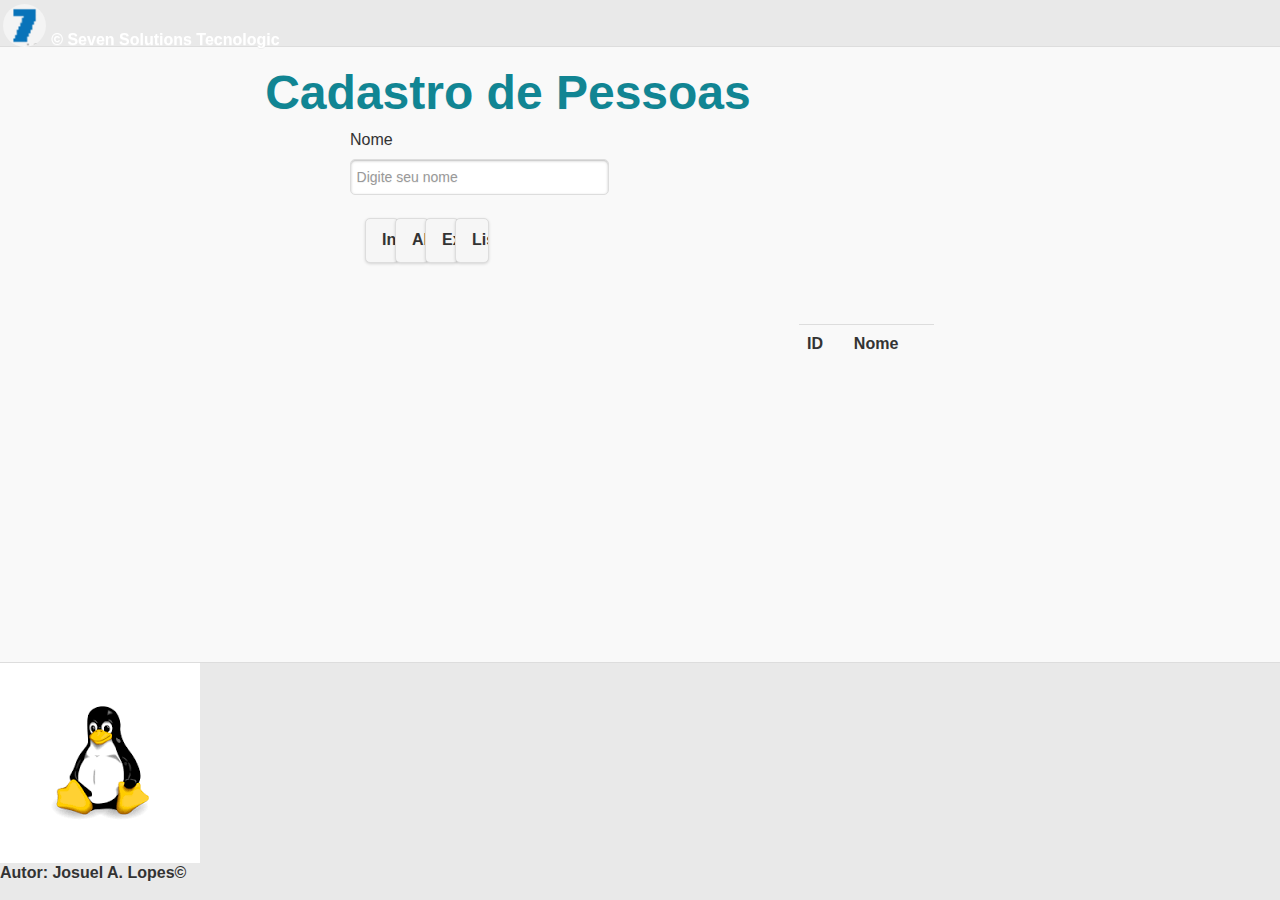
==== Pessoa/index.html @ 9f7c4550 "Versao_0.0.2 - com listar" ====
<!DOCTYPE html>
<html lang="en">
  <head>
    <meta charset="utf-8">
    <meta http-equiv="X-UA-Compatible" content="IE=edge">
    <meta name="viewport" content="width=device-width, initial-scale=1">
    

    <!-- The above 3 meta tags *must* come first in the head; any other head content must come *after* these tags -->
    <title>Sistema de cadastro de Pessoas</title>

    <!-- Bootstrap -->
    <link href="node_modules/bootstrap/dist/css/bootstrap.min.css" rel="stylesheet">

    <!-- HTML5 shim and Respond.js for IE8 support of HTML5 elements and media queries -->
    <!-- WARNING: Respond.js doesn't work if you view the page via file:// -->
    <!--[if lt IE 9]>
      <script src="https://oss.maxcdn.com/html5shiv/3.7.3/html5shiv.min.js"></script>
      <script src="https://oss.maxcdn.com/respond/1.4.2/respond.min.js"></script>
    <![endif]-->

  </head>

  <body>
  <section data-role="page">
      <header  data-role="header" data-position="fixed">
      <div class="barraSuperior" >
      <div class="form-group">
      <a href="/">
        <img src='img/logo_seven.png' title="Logo"  class="icon" >
      </a>
      <!-- Nome da empresa -->
        <div>
                <p   class="nomeEmpresa" title="Nome enpresa">&copy Seven Solutions Tecnologic</p>
        </div>
    </div>
    </div>
    </header>
  
      <div data-position="fixed">
          <div class="container"  class="col-md-12" >
      <div  class="col-sm-12">
            <h1>Cadastro de Pessoas</h1>
      </div>
        <div class="alinharForm">
              <div class="col-sm-4">
                    <div class="form-group">
                          <label for="nome">Nome</label>
                          <input type="text" class="form-control"  id="nome" placeholder="Digite seu nome" onkeypress="return validaNome(event)">
                    </div>
                    <div class="defButton">
                    <div class="col-sm-1 col-xs-6 " >
                          <button  type="submit" id= "enviar" class="btn btn-primary btn-lg btn-block">Inserir</button>
                          </div>
                          <div class="col-sm-1 col-xs-6 ">
                          <button  type="submit" id= "alterar" class="btn btn-primary btn-lg btn-block">Alterar</button>
                          </div>
                          <div class="col-sm-1 col-xs-6" >
                          <button  type="submit" id= "excluir" class="btn btn-primary btn-lg btn-block">Excluir</button>
                          </div>
                          <div class="col-sm-1 col-xs-6 ">
                          <button  type="submit" id= "listar" class="btn btn-primary btn-lg btn-block">Listar</button>
                    </div>
                    </div>
              </div>      
      </div>
</div>
</div>
<div data-role="main" class="ui-content">
    <!-- Modal -->
    <div class="modal fade" id="myModal" tabindex="-1" role="dialog" aria-labelledby="myModalLabel">
      <div class="modal-dialog" role="document">
        <div class="modal-content">
          <div class="modal-header">
            <button type="button" class="close" data-dismiss="modal" aria-label="Close"><span aria-hidden="true">&times;</span></button>
            <h4 class="modal-title" id="myModalLabel">Alerta</h4>
          </div>
          <div class="modal-body">
            <p id="avisos"></p>
          </div>
          <div class="modal-footer">
            <button type="button" class="btn btn-primary" data-dismiss="modal">Close</button>
          </div>
        </div>
      </div>
    </div>
</div>
<br />

<div class="alinharTable">
      <div class="col-xs-12 col-md-4">
            <div class="table-responsive">
                  <table class="table table-striped"  id="table" >
                        <tr>
                              <th class="text-left">ID</th>
                              <th class="text-left">Nome</th>
                        </tr>
                    </table>
                    <div class="table_01">
                           <table class="table table-striped"  id="table_01" >
                                <tbody>
                                </tbody>
                          </table>
                    </div>
              </div>
      </div>
</div>
</div>
<footer  data-role="footer" data-position="fixed">
 <div class="barraInferior" >
  <div class="form-group" >
  <div >
      <a href="https://pt.wikipedia.org/wiki/Linux">
        <img src='img/logo_linux.png' title="Logo"  class="icon_rodape" >
      </a>
      <!-- Nome da empresa -->
        <div>
                <p   class="nomeAutor" title="Desenvolvedor">Autor: Josuel A. Lopes&copy</p>
        </div>
    </div>
    </div>
    </div>
</footer>

    <!-- jQuery (necessary for Bootstrap's JavaScript plugins) -->
    <script src="https://ajax.googleapis.com/ajax/libs/jquery/1.12.4/jquery.min.js"></script>

    <link rel="stylesheet" type="text/css" href="lib/jquery.mobile-1.4.5/jquery.mobile-1.4.5.min.css">
    
    <script src= "js/libs/jquery.mobile-1.4.5.min.js"></script>
    
    <script src="js/libs/jquery.js"></script>
    
    <link rel="stylesheet" type="text/css" href="css/styles_icon.css">
    <link rel="stylesheet" type="text/css" href="css/styles.css">
    <link rel="stylesheet" type="text/css" href="css/styles_img.css">
    <!-- Include all compiled plugins (below), or include individual files as needed -->
    <script src="node_modules/bootstrap/dist/js/bootstrap.min.js"></script>

    <script src="js/pessoa.js"></script>
    <script src="js/listar.js"></script>
    <script src="js/construct.js"></script>
    <script src="js/construct_list.js"></script>
    <script src="js/validarnome.js" type="text/javascript"></script>

  </body>
</html>
---- Pessoa/css/styles_icon.css ----
@media screen and (min-width: 1024px){

	.icon {
		/*background-image: url('../img/logo_seven.png');*/
		/*background-repeat: no-repeat;
		background-size: 15px ;*/
		border-radius: 50%;
		margin-left: 0.2em;
		margin-top: 0.2em;
		/*height: 15%;*/
		width: 2.7em;
	}							
}

@media screen and (max-width: 780px){
	.icon {
		/*background-image: url('../img/logo_seven.png');*/
		/*background-color: rgba(2, 48, 119, 0.64);*/
		/*background-size: 22px auto;*/
		border-radius: 50%;
		margin-left: 0.2em;
		margin-top: 1.2em;
		/*height: 15%;*/
		width: 2.7em;
	}	

	.icon_rodape {
		/*background-image: url('../img/logo_seven.png');*/
		/*background-color: rgba(2, 48, 119, 0.64);*/
		/*background-size: 22px auto;*/
		border-radius: 50%;
		margin-left: 1em;
		margin-top: 0em;
		/*height: 15%;*/
		width: 2.7em;
	}		
 /*style="background-color: rgba(2, 48, 119, 0.64); width:100%";*/

 /* menu
 style="margin-left: 67%; margin-top: -55px; position: absolute;"
 */
	
}
---- Pessoa/css/styles.css ----
@media screen and (min-width: 780px) {

/*Sumario CSS_Styles 
1 - Geral
2 - Headers
3 - Menus
4 - Textos e Titulos
5 - Color e backgrounds
6 - Card
7 - Listbox
*/

/*#E6F3FF" "#EBF5FE"  #A7D6D5   0066FF #66CCFF*/
/* 1 - Geral */


	.fundo {
		/* Permalink - use to edit and share this gradient: http://colorzilla.com/gradient-editor/#00b7ea+0,009ec3+100;Blue+3D+%2315 */
	/*background: rgb(0,183,234); /* Old browsers */*/
	/*background: -moz-linear-gradient(-45deg, rgba(0,183,234,1) 0%, rgba(0,158,195,1) 100%); /* FF3.6-15 */*/
	/*background: -webkit-linear-gradient(-45deg, rgba(0,183,234,1) 0%,rgba(0,158,195,1) 100%); /* Chrome10-25,Safari5.1-6 */*/
	/*background: linear-gradient(135deg, rgba(0,183,234,1) 0%,rgba(0,158,195,1) 100%); /* W3C, IE10+, FF16+, Chrome26+, Opera12+, Safari7+ */*/
	/*filter: progid:DXImageTransform.Microsoft.gradient( startColorstr='#00b7ea', endColorstr='#009ec3',GradientType=1 ); /* IE6-9 fallback on horizontal gradient */*/
	}
	*{
		box-sizing: border-box;
	}
	.nomeEmpresa{
		margin-left: 3.2em;
		margin-top: -1.1em; 
		color: rgb(255, 255, 255);
	}

	.alinharForm {
		margin-left: -40em;
	}

	.alinharTable {
		margin-left:  49em;
	}

	.alinharButton {
		margin-left:  0.9em;
	}

	.table_01 {
		color: blue;
           		font-weight:bold;
		font-size: 1em;
	}

	@-moz-document url-prefix() {
		  fieldset { display: table-cell; }
	}

	html {
		/*background-color: rgba(2, 48, 119, 0.34);*/
	}


	/*definindo fonte da pagina */
	body {
		font-family: sans-serif;
	}

	/*definindo bordar superio menu */
	body {
		margin: 0px;
	}

	/*definindo cor fundo borda superior da pagina */
	header {
		background-color: rgba(2, 48, 119, 0.64);
		height: 3em;
		width: 100%;
	}

	/*definindo fonte do titulo h1 */
	h1 {
		font-family: sans-serif;
		font-weight: normal;	
		font-weight: bold;
		font-size: 3em;
		color: #118593;
		margin-left: -15.1em;

	}

	form {
		margin-left: 1em;
	}




}

@media screen and (max-width: 780px){

	@-moz-document url-prefix() {
		  fieldset { display: table-cell; }
	}
	
	.fundo {
		/* Permalink - use to edit and share this gradient: http://colorzilla.com/gradient-editor/#00b7ea+0,009ec3+100;Blue+3D+%2315 */
	/*background: rgb(0,183,234); /* Old browsers */*/
	/*background: -moz-linear-gradient(-45deg, rgba(0,183,234,1) 0%, rgba(0,158,195,1) 100%); /* FF3.6-15 */*/
	/*background: -webkit-linear-gradient(-45deg, rgba(0,183,234,1) 0%,rgba(0,158,195,1) 100%); /* Chrome10-25,Safari5.1-6 */*/
	/*background: linear-gradient(135deg, rgba(0,183,234,1) 0%,rgba(0,158,195,1) 100%); /* W3C, IE10+, FF16+, Chrome26+, Opera12+, Safari7+ */*/
	/*filter: progid:DXImageTransform.Microsoft.gradient( startColorstr='#00b7ea', endColorstr='#009ec3',GradientType=1 ); /* IE6-9 fallback on horizontal gradient */*/
	}
	*{
		box-sizing: border-box;
	}
	.nomeEmpresa{
		color: rgb(255, 255, 255);
		margin-top: -1.2em; 
		margin-left: 4.2em;
		font-size: 0.8em;
		font-family:serif;
	}

	.nomeAutor{
		color: rgb(255, 255, 255);
		margin-top: -1.7em; 
		text-align: right;
		margin-right: 0.5em;
		font-size: 0.7em;
		font-family:serif;


	}

	.alinharButton {
		margin-left:  1.2em;
	}

	.table_01 {
		color: blue;
           		font-weight:bold;
		font-size: 1em;
	}

	.barraSuperior {
		background-color: rgba(2, 48, 119, 0.64);
		margin-top: -1em; 
		height: 4em;
		width: 100%;
	}

	/*definindo cor fundo borda inferior da pagina */
	.barraInferior {
		background-color: rgba(2, 48, 119, 0.64);
		margin-top: -1em; 
		height: 2.7em;
		width: 100%;
	}

	html {
		background-color: rgba(2, 48, 119, 0.34);
	}


	/*definindo fonte da pagina */
	body {
		font-family: sans-serif;
	}

	/*definindo bordar superio menu */
	body {
		margin: 0px;
	}

	.defButton {
		font-size-adjust: 1em;
		font-size:  1em;
		margin-left:  -0.1em;
	}


	/*definindo cor fundo borda superior da pagina */
	


	

	/*definindo fonte do titulo h1 */
	h1 {
		font-family: sans-serif;
		font-weight: normal;	
		font-weight: bold;
		font-size: 1.5em;
		color: #118593;
		margin-left:  1em;

	}

	form {
		margin-left: 1em;
	}


}
---- Pessoa/css/styles_img.css ----
@media screen and (min-width: 1024px) {
/*
1 - General
2 - Headers
3 - Menus
4 - Textos e Titulos
5 - Colors e backgrounds
6 - Card

*/

        
    /* 1 - General*/
    * {
        box-sizing: border-box;
    }

    body {
        font-family: sans-serif;
        margin: 0;
        font-size: 16px;
    }

    /*Testo h2*/
    .container {
        width: 20%;
        margin-left: 75%; 
    }

    .container-padding {
        padding-top: 0rem;
        padding-bottom: 1rem;
    }


    /*Distancia entre imagens */
    .col-3 {
        float: left;
        width: -1%;
        padding-left: 75%;
        padding-right: 5px;
    }

    .img-responsive {
        width: 100%;
    }


    /*4 - Textos e Titulos*/

    .title {
        float: center;
        text-align: center;
        margin: 20%;
        font-weight: 0;
        padding: .9rem 1.2rem;
        padding-left: 0%;
        padding-right: 0%;

    }

    .text-center {
        text-align: center;
    }

    /*6 - Card*/

    .card  {
        position: relative;
        margin-top: -15px;
    }

    .card img {
        display:  block;

    }

    .card .legend {
        color:white;
        position: absolute;
        background-color: rgba(0,0,0,0.6);
        padding: .6rem .1rem;
        width: 100%;
        left: 0;
        margin: 0;
        bottom: 0;
    }

    .margem_topo {
        margin-top: 0%;
    }

    .alinhar_img  {
        display: inline-block absolute;
        box-sizing: border-box;
        margin-top: -61%;
    }

    .alinhar_text {
        background-color: #066;
        color: #FFF;
        text-align: center;
        margin-top: -20%;
        padding-right: 35%;
        padding-left: 35%;
    }

    /*#E6F3FF" "#EBF5FE"  #A7D6D5   0066FF #66CCFF*/
}
@media screen and (max-width: 780px) {
    
}
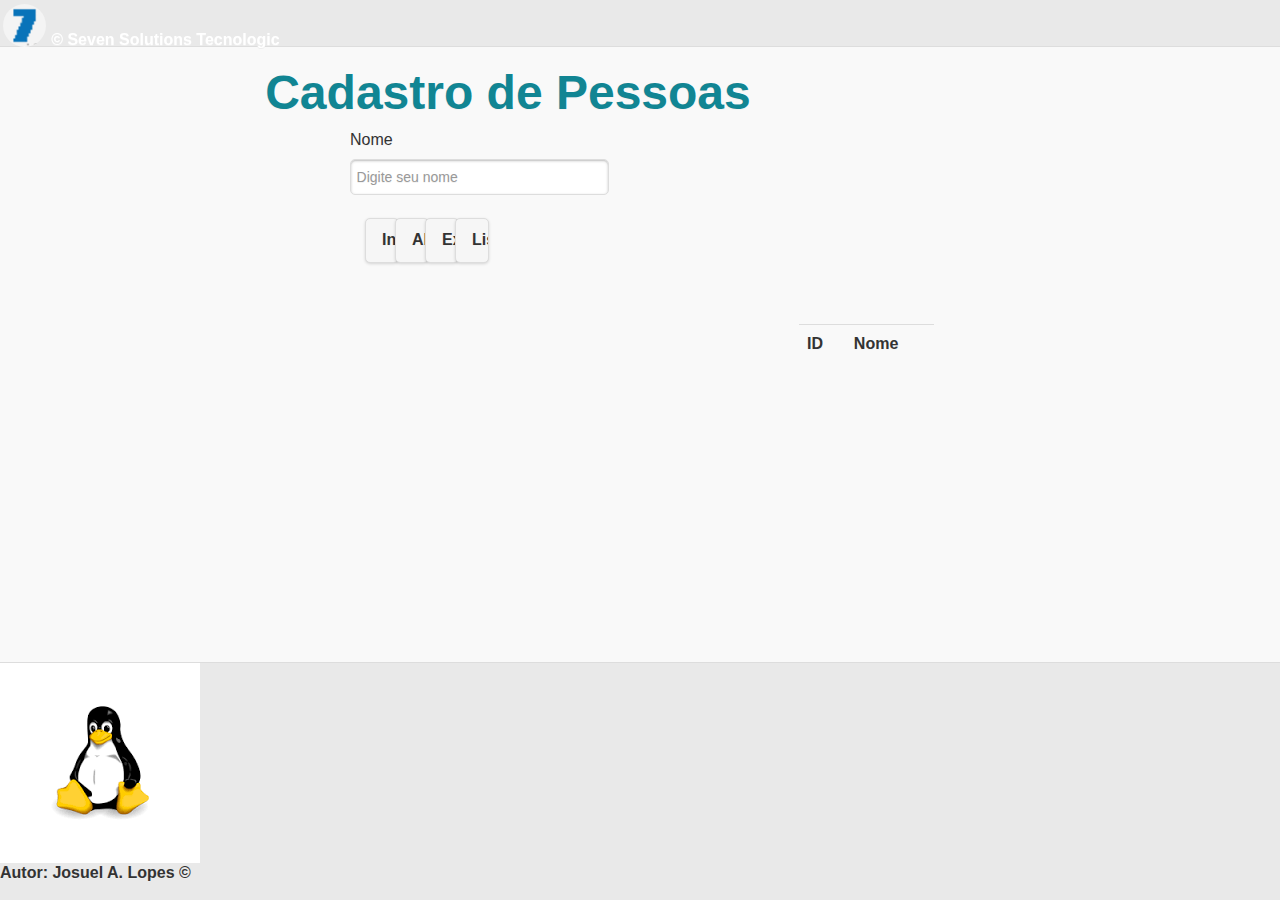
==== commit 6cb557c2: "Versao_0.0.2 - com listar" ====
--- a/Pessoa/index.html
+++ b/Pessoa/index.html
@@ -1,5 +1,5 @@
 <!DOCTYPE html>
-<html lang="en">
+<html lang="en" class="marginSuperior ">
   <head>
     <meta charset="utf-8">
     <meta http-equiv="X-UA-Compatible" content="IE=edge">
@@ -19,6 +19,21 @@
       <script src="https://oss.maxcdn.com/respond/1.4.2/respond.min.js"></script>
     <![endif]-->
 
+    <!-- jQuery (necessary for Bootstrap's JavaScript plugins) -->
+    <script src="https://ajax.googleapis.com/ajax/libs/jquery/1.12.4/jquery.min.js"></script>
+
+    <link rel="stylesheet" type="text/css" href="lib/jquery.mobile-1.4.5/jquery.mobile-1.4.5.min.css">
+    
+    <script src= "js/libs/jquery.mobile-1.4.5.min.js"></script>
+    
+    <script src="js/libs/jquery.js"></script>
+    
+    <link rel="stylesheet" type="text/css" href="css/styles_icon.css">
+    <link rel="stylesheet" type="text/css" href="css/styles.css">
+    <link rel="stylesheet" type="text/css" href="css/styles_img.css">
+    <!-- Include all compiled plugins (below), or include individual files as needed -->
+    <script src="node_modules/bootstrap/dist/js/bootstrap.min.js"></script>
+
   </head>
 
   <body>
@@ -36,11 +51,11 @@
     </div>
     </div>
     </header>
-  
+  <div class="defFont">
       <div data-position="fixed">
           <div class="container"  class="col-md-12" >
       <div  class="col-sm-12">
-            <h1>Cadastro de Pessoas</h1>
+            <h1 class="alinharTitulo">Cadastro de Pessoas</h1>
       </div>
         <div class="alinharForm">
               <div class="col-sm-4">
@@ -115,33 +130,17 @@
       </a>
       <!-- Nome da empresa -->
         <div>
-                <p   class="nomeAutor" title="Desenvolvedor">Autor: Josuel A. Lopes&copy</p>
+                <p   class="nomeAutor" title="Desenvolvedor">Autor: Josuel A. Lopes &copy</p>
         </div>
     </div>
     </div>
     </div>
 </footer>
-
-    <!-- jQuery (necessary for Bootstrap's JavaScript plugins) -->
-    <script src="https://ajax.googleapis.com/ajax/libs/jquery/1.12.4/jquery.min.js"></script>
-
-    <link rel="stylesheet" type="text/css" href="lib/jquery.mobile-1.4.5/jquery.mobile-1.4.5.min.css">
-    
-    <script src= "js/libs/jquery.mobile-1.4.5.min.js"></script>
-    
-    <script src="js/libs/jquery.js"></script>
-    
-    <link rel="stylesheet" type="text/css" href="css/styles_icon.css">
-    <link rel="stylesheet" type="text/css" href="css/styles.css">
-    <link rel="stylesheet" type="text/css" href="css/styles_img.css">
-    <!-- Include all compiled plugins (below), or include individual files as needed -->
-    <script src="node_modules/bootstrap/dist/js/bootstrap.min.js"></script>
-
+</section>
     <script src="js/pessoa.js"></script>
     <script src="js/listar.js"></script>
     <script src="js/construct.js"></script>
     <script src="js/construct_list.js"></script>
     <script src="js/validarnome.js" type="text/javascript"></script>
-
-  </body>
+</body>
 </html>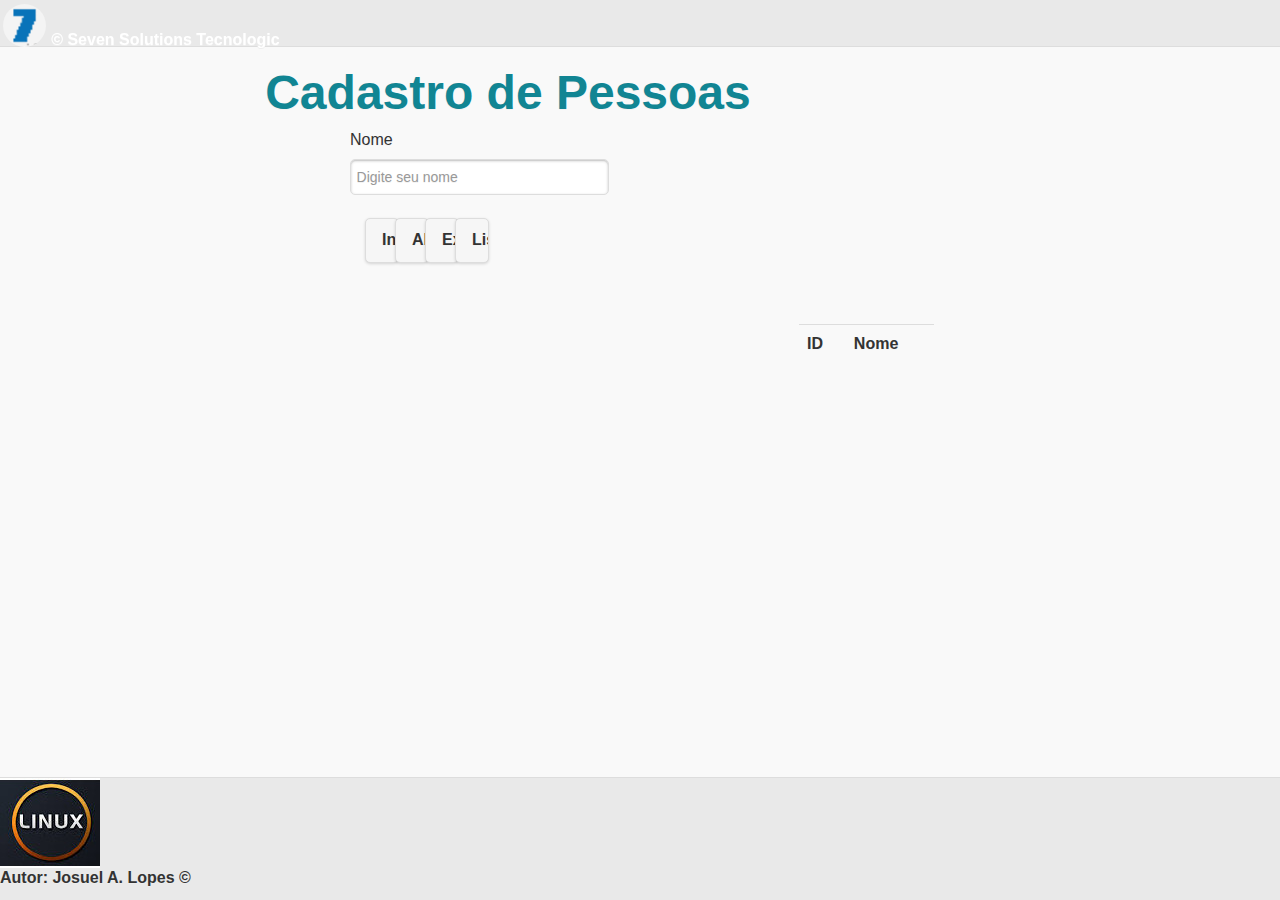
==== commit 778e378d: "Versao_0.0.2 - com listar local" ====
--- a/Pessoa/index.html
+++ b/Pessoa/index.html
@@ -121,26 +121,26 @@
       </div>
 </div>
 </div>
-<footer  data-role="footer" data-position="fixed">
- <div class="barraInferior" >
-  <div class="form-group" >
-  <div >
+<footer  data-role="footer" data-position="fixed" class="barraInferior">
+ <!--<div class="barraInferior" >-->
+ <!-- <div class="form-group" >-->
+ <div >
       <a href="https://pt.wikipedia.org/wiki/Linux">
-        <img src='img/logo_linux.png' title="Logo"  class="icon_rodape" >
+        <img src='img/linux_icon.jpg' title="Logo"  class="icon_rodape" >
       </a>
       <!-- Nome da empresa -->
         <div>
                 <p   class="nomeAutor" title="Desenvolvedor">Autor: Josuel A. Lopes &copy</p>
         </div>
     </div>
-    </div>
-    </div>
+  <!--  </div>-->
+  <!--  </div>-->
 </footer>
 </section>
     <script src="js/pessoa.js"></script>
     <script src="js/listar.js"></script>
     <script src="js/construct.js"></script>
     <script src="js/construct_list.js"></script>
-    <script src="js/validarnome.js" type="text/javascript"></script>
+    <script src="js/validarnome.js" type="text/javascript"></script>    
 </body>
 </html>--- a/Pessoa/css/styles.css
+++ b/Pessoa/css/styles.css
@@ -114,90 +114,87 @@
 	}
 	.nomeEmpresa{
 		color: rgb(255, 255, 255);
-		margin-top: -1.2em; 
-		margin-left: 4.2em;
-		font-size: 0.8em;
-		font-family:serif;
+		margin-top: -1.7rem; 
+		margin-left: 3.4rem;
+		font-size: 1.3rem;
+		/*font-family:serif;*/
 	}
 
 	.nomeAutor{
 		color: rgb(255, 255, 255);
-		margin-top: -1.7em; 
+		margin-top: -1.2rem; 
+		margin-right: 0.5rem;
+		font-size: 0.7rem;
+		/*font-family:serif;*/
 		text-align: right;
-		margin-right: 0.5em;
-		font-size: 0.7em;
-		font-family:serif;
+
 
 
 	}
 
 	.alinharButton {
-		margin-left:  1.2em;
+		margin-left:  1.2rem;
 	}
 
 	.table_01 {
 		color: blue;
            		font-weight:bold;
-		font-size: 1em;
-	}
-
+		font-size: 1rem;
+	}
+
+	/*definindo cor fundo borda superior da pagina */
 	.barraSuperior {
 		background-color: rgba(2, 48, 119, 0.64);
-		margin-top: -1em; 
-		height: 4em;
+		margin-top: -1rem; 
+		height: 4rem;
 		width: 100%;
 	}
 
 	/*definindo cor fundo borda inferior da pagina */
 	.barraInferior {
-		background-color: rgba(2, 48, 119, 0.64);
-		margin-top: -1em; 
-		height: 2.7em;
+		background: rgba(2, 48, 119, 0.64);
+		/*margin-top: 10%; */
+		height: 2.7rem;
 		width: 100%;
 	}
+
+		/*definindo fonte do titulo h1 */
+	.alinharTitulo {
+		font-family: sans-serif;
+		font-weight: normal;	
+		font-weight: bold;
+		font-size: 1.5rem;
+		color: #118593;
+		margin-left:  20%;
+
+	}
+
+	.defButton {
+		font-size-adjust: 1rem;
+		font-size:  1rem;
+		margin-left:  -0.1rem;
+	}
+
+
+
+	/*definindo fonte da pagina */
+	.defFont {
+		font-family: sans-serif;
+	}
+
+	/*definindo bordar superio menu */
+	.marginSuperior {
+		margin: 0px;
+	}
+
+
+	form {
+		margin-left: 1rem;
+	}
+
 
 	html {
 		background-color: rgba(2, 48, 119, 0.34);
 	}
 
-
-	/*definindo fonte da pagina */
-	body {
-		font-family: sans-serif;
-	}
-
-	/*definindo bordar superio menu */
-	body {
-		margin: 0px;
-	}
-
-	.defButton {
-		font-size-adjust: 1em;
-		font-size:  1em;
-		margin-left:  -0.1em;
-	}
-
-
-	/*definindo cor fundo borda superior da pagina */
-	
-
-
-	
-
-	/*definindo fonte do titulo h1 */
-	h1 {
-		font-family: sans-serif;
-		font-weight: normal;	
-		font-weight: bold;
-		font-size: 1.5em;
-		color: #118593;
-		margin-left:  1em;
-
-	}
-
-	form {
-		margin-left: 1em;
-	}
-
-
 }